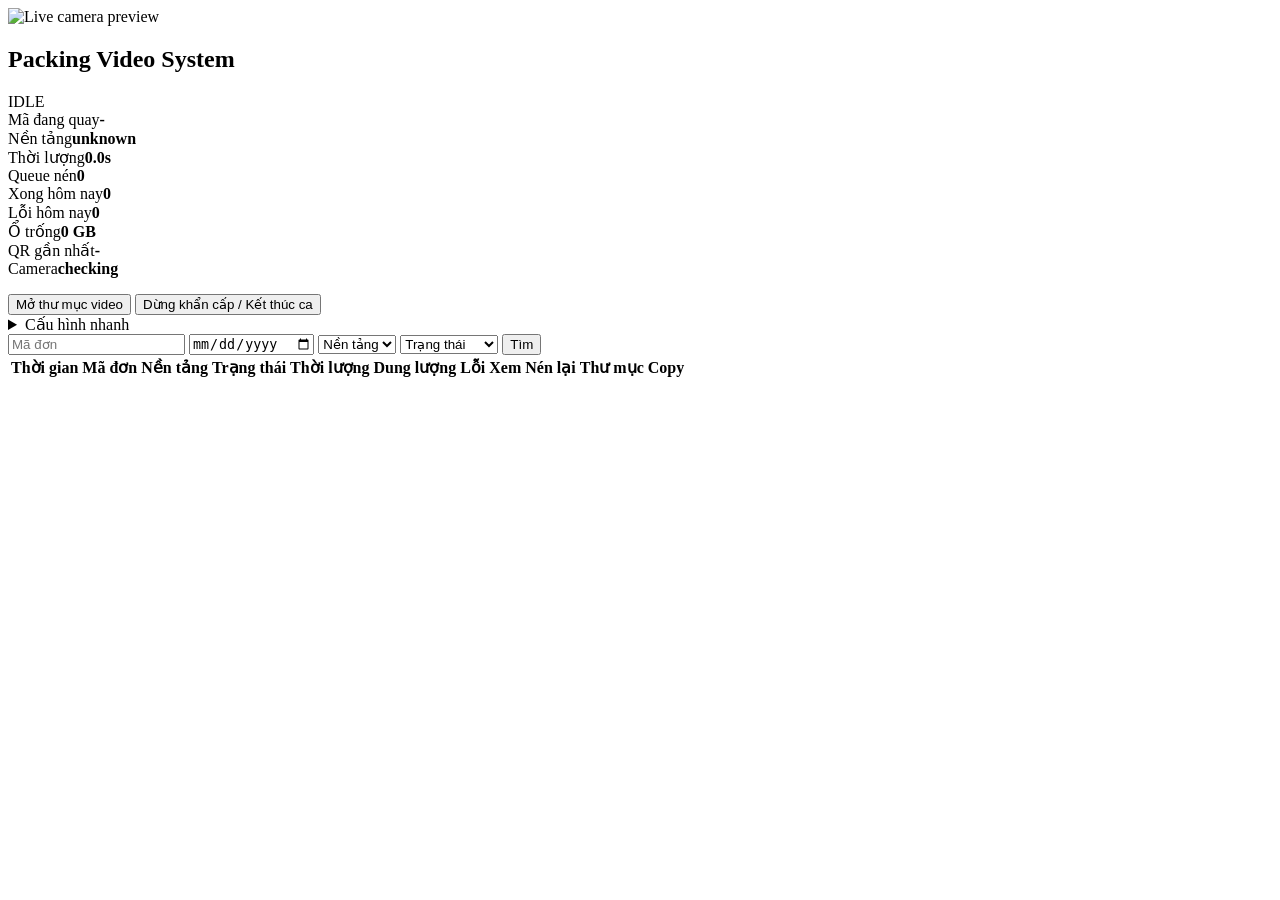
==== app/web/static/index.html @ 9241fe10 "Initial packing video system" ====
<!doctype html>
<html lang="vi">
  <head>
    <meta charset="utf-8" />
    <meta name="viewport" content="width=device-width, initial-scale=1" />
    <title>Packing Video System</title>
    <link rel="stylesheet" href="/static/style.css" />
  </head>
  <body>
    <main class="shell">
      <section class="preview-panel">
        <div class="preview-wrap">
          <img id="preview" src="/api/preview.mjpg" alt="Live camera preview" />
          <div class="roi-box" aria-hidden="true"></div>
        </div>
      </section>

      <section class="status-panel">
        <div class="topbar">
          <h1>Packing Video System</h1>
          <span id="state" class="state">IDLE</span>
        </div>
        <div class="metrics">
          <div><span>Mã đang quay</span><strong id="order">-</strong></div>
          <div><span>Nền tảng</span><strong id="platform">unknown</strong></div>
          <div><span>Thời lượng</span><strong id="duration">0.0s</strong></div>
          <div><span>Queue nén</span><strong id="queue">0</strong></div>
          <div><span>Xong hôm nay</span><strong id="done">0</strong></div>
          <div><span>Lỗi hôm nay</span><strong id="failed">0</strong></div>
          <div><span>Ổ trống</span><strong id="disk">0 GB</strong></div>
          <div><span>QR gần nhất</span><strong id="lastQr">-</strong></div>
          <div><span>Camera</span><strong id="camera">checking</strong></div>
        </div>
        <p id="warning" class="warning"></p>
        <button id="openVideosFolder" type="button">Mở thư mục video</button>
        <button id="emergency" class="danger" type="button">Dừng khẩn cấp / Kết thúc ca</button>
      </section>

      <section class="videos-panel">
        <details class="config-panel">
          <summary>Cấu hình nhanh</summary>
          <form id="configForm" class="config-form">
            <label>Camera <input name="camera.index" type="number" min="0" step="1" /></label>
            <label>Rộng <input name="camera.width" type="number" min="1" step="1" /></label>
            <label>Cao <input name="camera.height" type="number" min="1" step="1" /></label>
            <label>FPS <input name="camera.fps" type="number" min="1" step="1" /></label>
            <label>CRF <input name="ffmpeg.crf" type="number" min="0" max="51" step="1" /></label>
            <label>Preset <input name="ffmpeg.preset" /></label>
            <label>Ổ trống tối thiểu (GB) <input name="storage.min_free_disk_gb" type="number" min="0" step="1" /></label>
            <label class="check"><input name="qr.roi_enabled" type="checkbox" /> ROI QR</label>
            <label>ROI X <input name="qr.roi.x" type="number" min="0" max="1" step="0.01" /></label>
            <label>ROI Y <input name="qr.roi.y" type="number" min="0" max="1" step="0.01" /></label>
            <label>ROI W <input name="qr.roi.w" type="number" min="0" max="1" step="0.01" /></label>
            <label>ROI H <input name="qr.roi.h" type="number" min="0" max="1" step="0.01" /></label>
            <button type="submit">Lưu cấu hình</button>
            <span id="configMessage"></span>
          </form>
        </details>

        <form id="filters" class="filters">
          <input name="order_code" placeholder="Mã đơn" />
          <input name="date" type="date" />
          <select name="platform">
            <option value="">Nền tảng</option>
            <option value="shopee">Shopee</option>
            <option value="tiktok">TikTok</option>
            <option value="unknown">Unknown</option>
          </select>
          <select name="status">
            <option value="">Trạng thái</option>
            <option value="recording">recording</option>
            <option value="queued">queued</option>
            <option value="compressing">compressing</option>
            <option value="done">done</option>
            <option value="failed">failed</option>
          </select>
          <button type="submit">Tìm</button>
        </form>
        <div class="table-wrap">
          <table>
            <thead>
              <tr>
                <th>Thời gian</th>
                <th>Mã đơn</th>
                <th>Nền tảng</th>
                <th>Trạng thái</th>
                <th>Thời lượng</th>
                <th>Dung lượng</th>
                <th>Lỗi</th>
                <th>Xem</th>
                <th>Nén lại</th>
                <th>Thư mục</th>
                <th>Copy</th>
              </tr>
            </thead>
            <tbody id="videos"></tbody>
          </table>
        </div>
      </section>
    </main>
    <script src="/static/app.js"></script>
  </body>
</html>
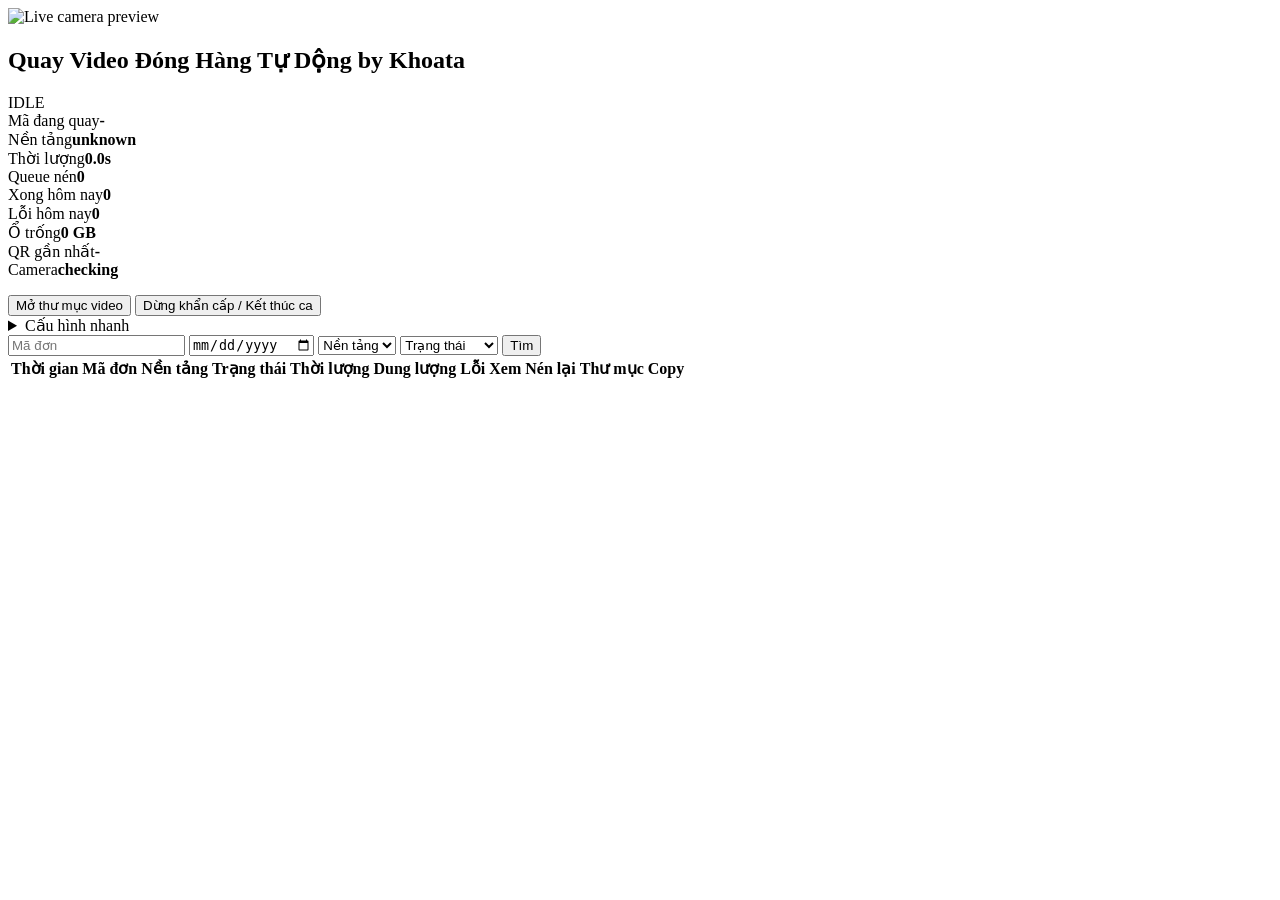
==== commit a700866f: "Rename application title" ====
--- a/app/web/static/index.html
+++ b/app/web/static/index.html
@@ -3,7 +3,7 @@
   <head>
     <meta charset="utf-8" />
     <meta name="viewport" content="width=device-width, initial-scale=1" />
-    <title>Packing Video System</title>
+    <title>Quay Video Đóng Hàng Tự Dộng by Khoata</title>
     <link rel="stylesheet" href="/static/style.css" />
   </head>
   <body>
@@ -17,7 +17,7 @@
 
       <section class="status-panel">
         <div class="topbar">
-          <h1>Packing Video System</h1>
+          <h1>Quay Video Đóng Hàng Tự Dộng by Khoata</h1>
           <span id="state" class="state">IDLE</span>
         </div>
         <div class="metrics">
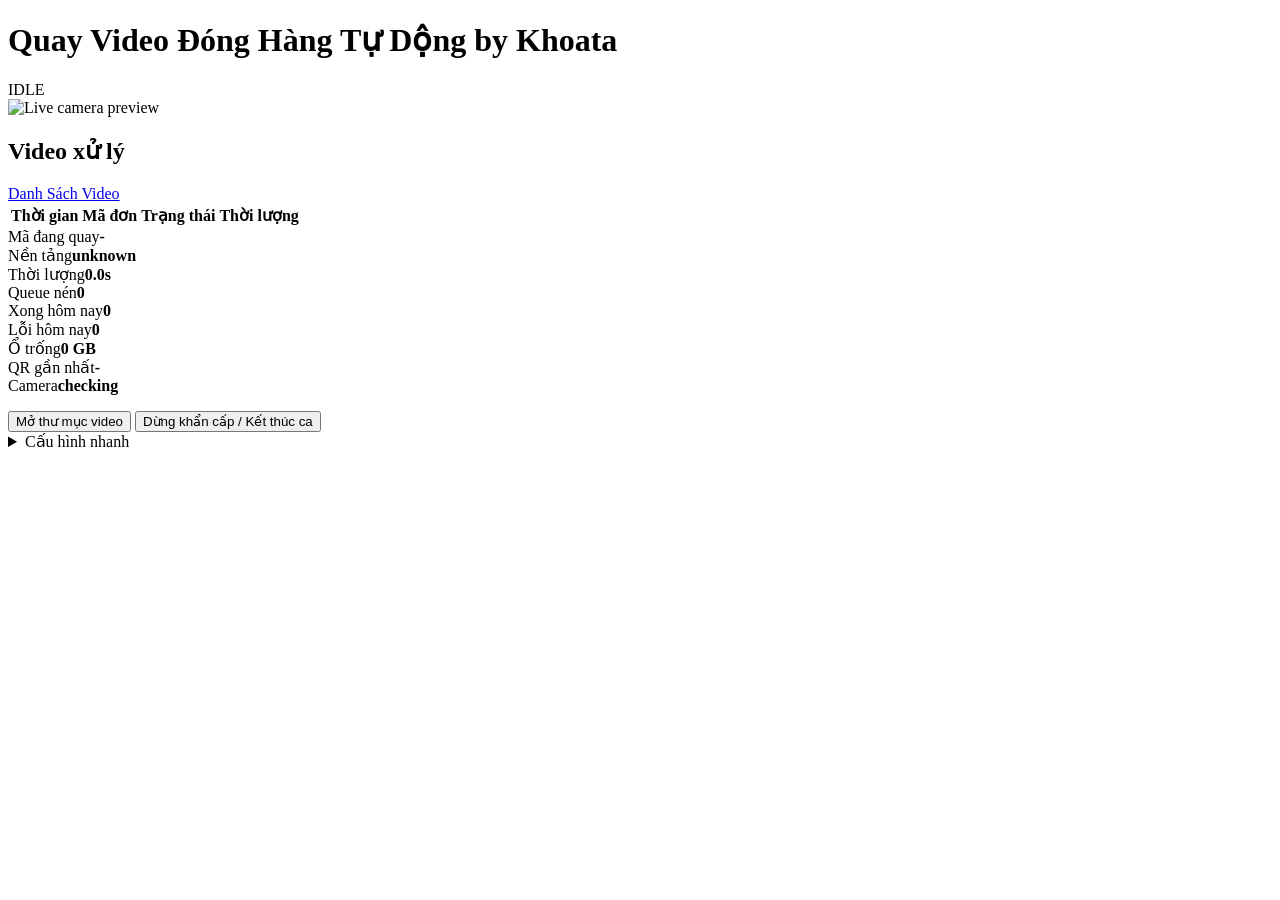
==== commit d08d6456: "Restructure dashboard video layout" ====
--- a/app/web/static/index.html
+++ b/app/web/static/index.html
@@ -8,18 +8,41 @@
   </head>
   <body>
     <main class="shell">
-      <section class="preview-panel">
-        <div class="preview-wrap">
-          <img id="preview" src="/api/preview.mjpg" alt="Live camera preview" />
-          <div class="roi-box" aria-hidden="true"></div>
-        </div>
+      <header class="app-header">
+        <h1>Quay Video Đóng Hàng Tự Dộng by Khoata</h1>
+        <span id="state" class="state">IDLE</span>
+      </header>
+
+      <section class="workbench">
+        <section class="preview-panel">
+          <div class="preview-wrap">
+            <img id="preview" src="/api/preview.mjpg" alt="Live camera preview" />
+            <div class="roi-box" aria-hidden="true"></div>
+          </div>
+        </section>
+
+        <aside class="recent-panel">
+          <div class="panel-head">
+            <h2>Video xử lý</h2>
+            <a class="button-link" href="/videos" target="_blank" rel="noopener">Danh Sách Video</a>
+          </div>
+          <div class="recent-scroll">
+            <table class="recent-table">
+              <thead>
+                <tr>
+                  <th>Thời gian</th>
+                  <th>Mã đơn</th>
+                  <th>Trạng thái</th>
+                  <th>Thời lượng</th>
+                </tr>
+              </thead>
+              <tbody id="recentVideos"></tbody>
+            </table>
+          </div>
+        </aside>
       </section>
 
-      <section class="status-panel">
-        <div class="topbar">
-          <h1>Quay Video Đóng Hàng Tự Dộng by Khoata</h1>
-          <span id="state" class="state">IDLE</span>
-        </div>
+      <section class="status-strip">
         <div class="metrics">
           <div><span>Mã đang quay</span><strong id="order">-</strong></div>
           <div><span>Nền tảng</span><strong id="platform">unknown</strong></div>
@@ -32,71 +55,31 @@
           <div><span>Camera</span><strong id="camera">checking</strong></div>
         </div>
         <p id="warning" class="warning"></p>
-        <button id="openVideosFolder" type="button">Mở thư mục video</button>
-        <button id="emergency" class="danger" type="button">Dừng khẩn cấp / Kết thúc ca</button>
+        <div class="action-row">
+          <button id="openVideosFolder" type="button">Mở thư mục video</button>
+          <button id="emergency" class="danger" type="button">Dừng khẩn cấp / Kết thúc ca</button>
+        </div>
       </section>
 
-      <section class="videos-panel">
-        <details class="config-panel">
-          <summary>Cấu hình nhanh</summary>
-          <form id="configForm" class="config-form">
-            <label>Camera <input name="camera.index" type="number" min="0" step="1" /></label>
-            <label>Rộng <input name="camera.width" type="number" min="1" step="1" /></label>
-            <label>Cao <input name="camera.height" type="number" min="1" step="1" /></label>
-            <label>FPS <input name="camera.fps" type="number" min="1" step="1" /></label>
-            <label>CRF <input name="ffmpeg.crf" type="number" min="0" max="51" step="1" /></label>
-            <label>Preset <input name="ffmpeg.preset" /></label>
-            <label>Ổ trống tối thiểu (GB) <input name="storage.min_free_disk_gb" type="number" min="0" step="1" /></label>
-            <label class="check"><input name="qr.roi_enabled" type="checkbox" /> ROI QR</label>
-            <label>ROI X <input name="qr.roi.x" type="number" min="0" max="1" step="0.01" /></label>
-            <label>ROI Y <input name="qr.roi.y" type="number" min="0" max="1" step="0.01" /></label>
-            <label>ROI W <input name="qr.roi.w" type="number" min="0" max="1" step="0.01" /></label>
-            <label>ROI H <input name="qr.roi.h" type="number" min="0" max="1" step="0.01" /></label>
-            <button type="submit">Lưu cấu hình</button>
-            <span id="configMessage"></span>
-          </form>
-        </details>
-
-        <form id="filters" class="filters">
-          <input name="order_code" placeholder="Mã đơn" />
-          <input name="date" type="date" />
-          <select name="platform">
-            <option value="">Nền tảng</option>
-            <option value="shopee">Shopee</option>
-            <option value="tiktok">TikTok</option>
-            <option value="unknown">Unknown</option>
-          </select>
-          <select name="status">
-            <option value="">Trạng thái</option>
-            <option value="recording">recording</option>
-            <option value="queued">queued</option>
-            <option value="compressing">compressing</option>
-            <option value="done">done</option>
-            <option value="failed">failed</option>
-          </select>
-          <button type="submit">Tìm</button>
+      <details class="config-panel">
+        <summary>Cấu hình nhanh</summary>
+        <form id="configForm" class="config-form">
+          <label>Camera <input name="camera.index" type="number" min="0" step="1" /></label>
+          <label>Rộng <input name="camera.width" type="number" min="1" step="1" /></label>
+          <label>Cao <input name="camera.height" type="number" min="1" step="1" /></label>
+          <label>FPS <input name="camera.fps" type="number" min="1" step="1" /></label>
+          <label>CRF <input name="ffmpeg.crf" type="number" min="0" max="51" step="1" /></label>
+          <label>Preset <input name="ffmpeg.preset" /></label>
+          <label>Ổ trống tối thiểu (GB) <input name="storage.min_free_disk_gb" type="number" min="0" step="1" /></label>
+          <label class="check"><input name="qr.roi_enabled" type="checkbox" /> ROI QR</label>
+          <label>ROI X <input name="qr.roi.x" type="number" min="0" max="1" step="0.01" /></label>
+          <label>ROI Y <input name="qr.roi.y" type="number" min="0" max="1" step="0.01" /></label>
+          <label>ROI W <input name="qr.roi.w" type="number" min="0" max="1" step="0.01" /></label>
+          <label>ROI H <input name="qr.roi.h" type="number" min="0" max="1" step="0.01" /></label>
+          <button type="submit">Lưu cấu hình</button>
+          <span id="configMessage"></span>
         </form>
-        <div class="table-wrap">
-          <table>
-            <thead>
-              <tr>
-                <th>Thời gian</th>
-                <th>Mã đơn</th>
-                <th>Nền tảng</th>
-                <th>Trạng thái</th>
-                <th>Thời lượng</th>
-                <th>Dung lượng</th>
-                <th>Lỗi</th>
-                <th>Xem</th>
-                <th>Nén lại</th>
-                <th>Thư mục</th>
-                <th>Copy</th>
-              </tr>
-            </thead>
-            <tbody id="videos"></tbody>
-          </table>
-        </div>
-      </section>
+      </details>
     </main>
     <script src="/static/app.js"></script>
   </body>
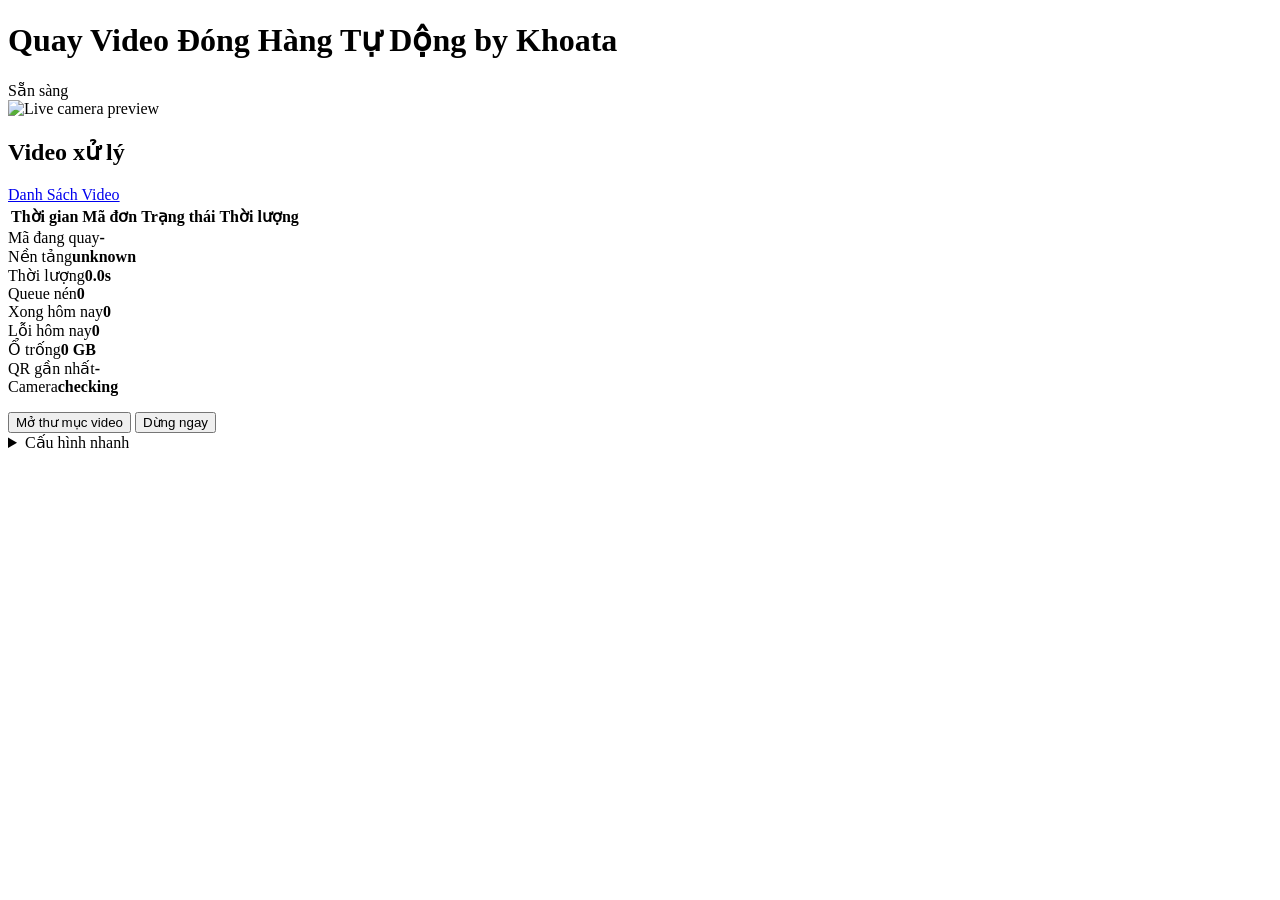
==== commit d41d8e81: "hiệu ứng bắt mã QR" ====
--- a/app/web/static/index.html
+++ b/app/web/static/index.html
@@ -1,86 +1,87 @@
 <!doctype html>
 <html lang="vi">
-  <head>
-    <meta charset="utf-8" />
-    <meta name="viewport" content="width=device-width, initial-scale=1" />
-    <title>Quay Video Đóng Hàng Tự Dộng by Khoata</title>
-    <link rel="stylesheet" href="/static/style.css" />
-  </head>
-  <body>
-    <main class="shell">
-      <header class="app-header">
-        <h1>Quay Video Đóng Hàng Tự Dộng by Khoata</h1>
-        <span id="state" class="state">IDLE</span>
-      </header>
 
-      <section class="workbench">
-        <section class="preview-panel">
-          <div class="preview-wrap">
-            <img id="preview" src="/api/preview.mjpg" alt="Live camera preview" />
-            <div class="roi-box" aria-hidden="true"></div>
-          </div>
-        </section>
+<head>
+  <meta charset="utf-8" />
+  <meta name="viewport" content="width=device-width, initial-scale=1" />
+  <title>Quay Video Đóng Hàng Tự Dộng by Khoata</title>
+  <link rel="stylesheet" href="/static/style.css" />
+</head>
 
-        <aside class="recent-panel">
-          <div class="panel-head">
-            <h2>Video xử lý</h2>
-            <a class="button-link" href="/videos" target="_blank" rel="noopener">Danh Sách Video</a>
-          </div>
-          <div class="recent-scroll">
-            <table class="recent-table">
-              <thead>
-                <tr>
-                  <th>Thời gian</th>
-                  <th>Mã đơn</th>
-                  <th>Trạng thái</th>
-                  <th>Thời lượng</th>
-                </tr>
-              </thead>
-              <tbody id="recentVideos"></tbody>
-            </table>
-          </div>
-        </aside>
-      </section>
+<body>
+  <main class="shell">
+    <header class="app-header">
+      <h1>Quay Video Đóng Hàng Tự Dộng by Khoata</h1>
+        <span id="state" class="state">Sẵn sàng</span>
+    </header>
 
-      <section class="status-strip">
-        <div class="metrics">
-          <div><span>Mã đang quay</span><strong id="order">-</strong></div>
-          <div><span>Nền tảng</span><strong id="platform">unknown</strong></div>
-          <div><span>Thời lượng</span><strong id="duration">0.0s</strong></div>
-          <div><span>Queue nén</span><strong id="queue">0</strong></div>
-          <div><span>Xong hôm nay</span><strong id="done">0</strong></div>
-          <div><span>Lỗi hôm nay</span><strong id="failed">0</strong></div>
-          <div><span>Ổ trống</span><strong id="disk">0 GB</strong></div>
-          <div><span>QR gần nhất</span><strong id="lastQr">-</strong></div>
-          <div><span>Camera</span><strong id="camera">checking</strong></div>
-        </div>
-        <p id="warning" class="warning"></p>
-        <div class="action-row">
-          <button id="openVideosFolder" type="button">Mở thư mục video</button>
-          <button id="emergency" class="danger" type="button">Dừng khẩn cấp / Kết thúc ca</button>
+    <section class="workbench">
+      <section class="preview-panel">
+        <div class="preview-wrap">
+          <img id="preview" src="/api/preview.mjpg" alt="Live camera preview" />
+          <div id="qrDetections" class="detection-layer" aria-hidden="true"></div>
         </div>
       </section>
 
-      <details class="config-panel">
-        <summary>Cấu hình nhanh</summary>
-        <form id="configForm" class="config-form">
-          <label>Camera <input name="camera.index" type="number" min="0" step="1" /></label>
-          <label>Rộng <input name="camera.width" type="number" min="1" step="1" /></label>
-          <label>Cao <input name="camera.height" type="number" min="1" step="1" /></label>
-          <label>FPS <input name="camera.fps" type="number" min="1" step="1" /></label>
-          <label>CRF <input name="ffmpeg.crf" type="number" min="0" max="51" step="1" /></label>
-          <label>Preset <input name="ffmpeg.preset" /></label>
-          <label>Ổ trống tối thiểu (GB) <input name="storage.min_free_disk_gb" type="number" min="0" step="1" /></label>
-          <label class="check"><input name="qr.roi_enabled" type="checkbox" /> ROI QR</label>
-          <label>ROI X <input name="qr.roi.x" type="number" min="0" max="1" step="0.01" /></label>
-          <label>ROI Y <input name="qr.roi.y" type="number" min="0" max="1" step="0.01" /></label>
-          <label>ROI W <input name="qr.roi.w" type="number" min="0" max="1" step="0.01" /></label>
-          <label>ROI H <input name="qr.roi.h" type="number" min="0" max="1" step="0.01" /></label>
-          <button type="submit">Lưu cấu hình</button>
-          <span id="configMessage"></span>
-        </form>
-      </details>
-    </main>
-    <script src="/static/app.js"></script>
-  </body>
+      <aside class="recent-panel">
+        <div class="panel-head">
+          <h2>Video xử lý</h2>
+          <div class="panel-actions">
+            <button id="clearRecentList" type="button" hidden>Xóa danh sách</button>
+            <a class="button-link" href="/videos" target="_blank" rel="noopener">Danh Sách Video</a>
+          </div>
+        </div>
+        <div class="recent-scroll">
+          <table class="recent-table">
+            <thead>
+              <tr>
+                <th>Thời gian</th>
+                <th>Mã đơn</th>
+                <th>Trạng thái</th>
+                <th>Thời lượng</th>
+              </tr>
+            </thead>
+            <tbody id="recentVideos"></tbody>
+          </table>
+        </div>
+      </aside>
+    </section>
+
+    <section class="status-strip">
+      <div class="metrics">
+        <div><span>Mã đang quay</span><strong id="order">-</strong></div>
+        <div><span>Nền tảng</span><strong id="platform">unknown</strong></div>
+        <div><span>Thời lượng</span><strong id="duration">0.0s</strong></div>
+        <div><span>Queue nén</span><strong id="queue">0</strong></div>
+        <div><span>Xong hôm nay</span><strong id="done">0</strong></div>
+        <div><span>Lỗi hôm nay</span><strong id="failed">0</strong></div>
+        <div><span>Ổ trống</span><strong id="disk">0 GB</strong></div>
+        <div><span>QR gần nhất</span><strong id="lastQr">-</strong></div>
+        <div><span>Camera</span><strong id="camera">checking</strong></div>
+      </div>
+      <p id="warning" class="warning"></p>
+      <div class="action-row">
+        <button id="openVideosFolder" type="button">Mở thư mục video</button>
+        <button id="emergency" class="danger" type="button">Dừng ngay</button>
+      </div>
+    </section>
+
+    <details class="config-panel">
+      <summary>Cấu hình nhanh</summary>
+      <form id="configForm" class="config-form">
+        <label>Camera <input name="camera.index" type="number" min="0" step="1" /></label>
+        <label>Rộng <input name="camera.width" type="number" min="1" step="1" /></label>
+        <label>Cao <input name="camera.height" type="number" min="1" step="1" /></label>
+        <label>FPS <input name="camera.fps" type="number" min="1" step="1" /></label>
+        <label>CRF <input name="ffmpeg.crf" type="number" min="0" max="51" step="1" /></label>
+        <label>Preset <input name="ffmpeg.preset" /></label>
+        <label>Ổ trống tối thiểu (GB) <input name="storage.min_free_disk_gb" type="number" min="0" step="1" /></label>
+        <button type="submit">Lưu cấu hình</button>
+        <span id="configMessage"></span>
+      </form>
+    </details>
+  </main>
+  <script src="/static/app.js"></script>
+</body>
+
 </html>
